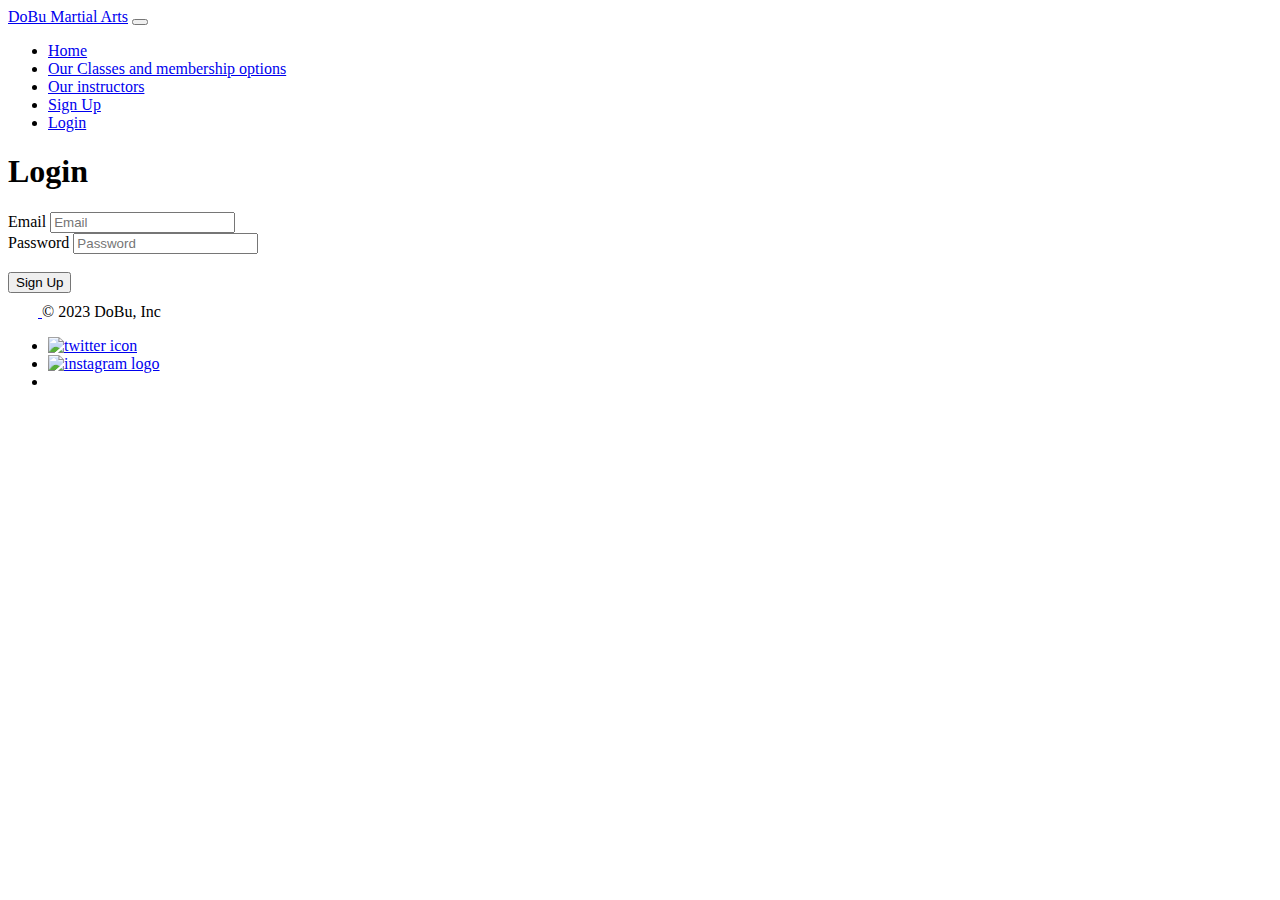
==== login.html @ 2cadce61 "Add files via upload" ====
<!DOCTYPE html>
<html lang="en">
  <head>
    <meta charset="UTF-8" />
    <meta http-equiv="X-UA-Compatible" content="IE=edge" />
    <meta name="viewport" content="width=device-width, initial-scale=1.0" />
    <link
      href="https://cdn.jsdelivr.net/npm/bootstrap@5.3.2/dist/css/bootstrap.min.css"
      rel="stylesheet"
      integrity="sha384-T3c6CoIi6uLrA9TneNEoa7RxnatzjcDSCmG1MXxSR1GAsXEV/Dwwykc2MPK8M2HN"
      crossorigin="anonymous"
    />
    <link rel="stylesheet" href="/signUp/signUp.css" />
    <link rel="icon" type="image/x-icon" href="/assetts/favicon.ico" />
    <title>Login</title>
  </head>
  <body>
    <header>
      <nav
        class="navbar bg-dark navbar-expand-lg bg-body-tertiary"
        data-bs-theme="dark"
      >
        <div class="container-fluid">
          <a class="navbar-brand" href="/homepage/index.html"
            >DoBu Martial Arts</a
          >
          <button
            class="navbar-toggler"
            type="button"
            data-bs-toggle="collapse"
            data-bs-target="#navbarNavDropdown"
            aria-controls="navbarNavDropdown"
            aria-expanded="false"
            aria-label="Toggle navigation"
          >
            <span class="navbar-toggler-icon"></span>
          </button>
          <div class="collapse navbar-collapse" id="navbarNavDropdown">
            <ul class="navbar-nav">
              <li class="nav-item">
                <a class="nav-link active" href="/homepage/index.html">Home</a>
              </li>
              <li class="nav-item">
                <a class="nav-link" href="/ourClasses/ourClasses.html"
                  >Our Classes and membership options</a
                >
              </li>
              <li class="nav-item">
                <a class="nav-link" href="/ourInstructors/ourInstructors.html"
                  >Our instructors</a
                >
              </li>
              <li class="nav-item">
                <a class="nav-link" href="/signUp/signUp.html">Sign Up</a>
              </li>
              <li class="nav-item">
                <a class="nav-link" href="/login/login.html">Login</a>
              </li>
            </ul>
          </div>
        </div>
      </nav>
    </header>
    <main>
      <div class="bg-dark text-secondary px-4 py-5 text-center">
        <div class="py-5">
          <h1 class="display-5 fw-bold text-white">Login</h1>
          <div class="col-lg-6 mx-auto"></div>
        </div>
      </div>
      <form>
        <div class="form-row">
          <div class="form-group col-md-6">
            <label for="inputEmail4">Email</label>
            <input
              type="email"
              class="form-control"
              id="inputEmail4"
              placeholder="Email"
            />
          </div>
          <div class="form-group col-md-6">
            <label for="inputPassword4">Password</label>
            <input
              type="password"
              class="form-control"
              id="inputPassword4"
              placeholder="Password"
            />
          </div>
        </div>
        <br />
        <button type="submit" class="btn btn-dark">Sign Up</button>
      </form>
    </main>
    <div class="container">
      <footer
        class="d-flex flex-wrap justify-content-between align-items-center py-3 my-4 border-top"
      >
        <div class="col-md-4 d-flex align-items-center">
          <a
            href="/"
            class="mb-3 me-2 mb-md-0 text-body-secondary text-decoration-none lh-1"
          >
            <svg class="bi" width="30" height="24">
              <use xlink:href="#bootstrap"></use>
            </svg>
          </a>
          <span class="mb-3 mb-md-0 text-body-secondary">© 2023 DoBu, Inc</span>
        </div>
        <ul class="nav col-md-4 justify-content-end list-unstyled d-flex">
          <li class="ms-3">
            <a class="text-body-secondary" href="#"
              ><img src="/assetts/icons8-twitter-50.png" alt="twitter icon"
            /></a>
          </li>
          <li class="ms-3">
            <a class="text-body-secondary" href="#"
              ><img src="/assetts/icons8-instagram-50.png" alt="instagram logo"
            /></a>
          </li>
          <li class="ms-3">
            <a class="text-body-secondary" href="#"
              ><img src="/assetts/icons8-facebook-50.png" alt=""
            /></a>
          </li>
        </ul>
      </footer>
    </div>
    <script
      src="https://cdn.jsdelivr.net/npm/bootstrap@5.3.2/dist/js/bootstrap.bundle.min.js"
      ;
      integrity="sha384-C6RzsynM9kWDrMNeT87bh95OGNyZPhcTNXj1NW7RuBCsyN/o0jlpcV8Qyq46cDfL"
      ;
      crossorigin="anonymous"
      ;
    ></script>
  </body>
</html>
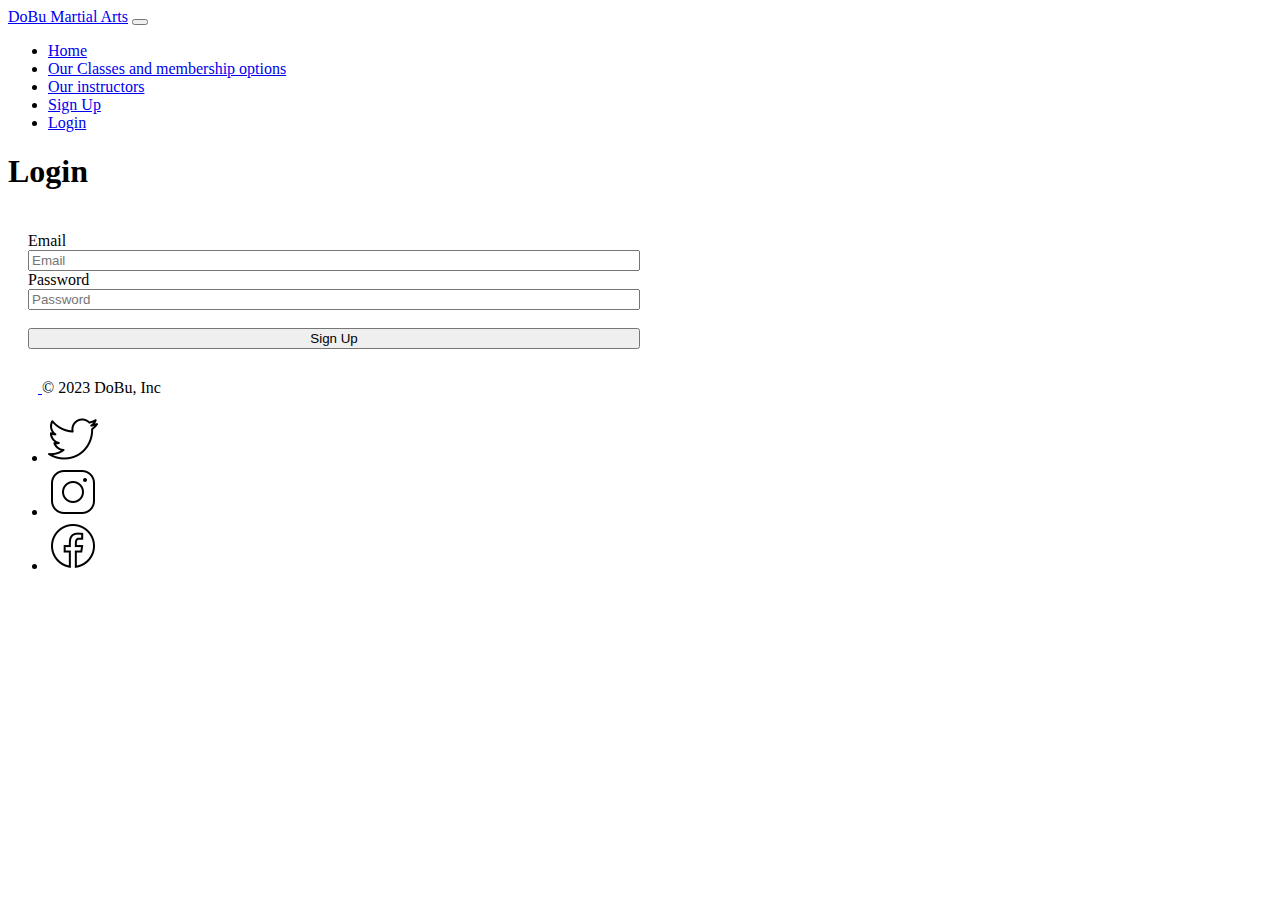
==== commit 93613cef: "Update login.html" ====
--- a/login.html
+++ b/login.html
@@ -10,8 +10,8 @@
       integrity="sha384-T3c6CoIi6uLrA9TneNEoa7RxnatzjcDSCmG1MXxSR1GAsXEV/Dwwykc2MPK8M2HN"
       crossorigin="anonymous"
     />
-    <link rel="stylesheet" href="/signUp/signUp.css" />
-    <link rel="icon" type="image/x-icon" href="/assetts/favicon.ico" />
+    <link rel="stylesheet" href="signUp.css" />
+    <link rel="icon" type="image/x-icon" href="favicon.ico" />
     <title>Login</title>
   </head>
   <body>
@@ -21,7 +21,7 @@
         data-bs-theme="dark"
       >
         <div class="container-fluid">
-          <a class="navbar-brand" href="/homepage/index.html"
+          <a class="navbar-brand" href="index.html"
             >DoBu Martial Arts</a
           >
           <button
@@ -38,23 +38,23 @@
           <div class="collapse navbar-collapse" id="navbarNavDropdown">
             <ul class="navbar-nav">
               <li class="nav-item">
-                <a class="nav-link active" href="/homepage/index.html">Home</a>
+                <a class="nav-link active" href="index.html">Home</a>
               </li>
               <li class="nav-item">
-                <a class="nav-link" href="/ourClasses/ourClasses.html"
+                <a class="nav-link" href="ourClasses.html"
                   >Our Classes and membership options</a
                 >
               </li>
               <li class="nav-item">
-                <a class="nav-link" href="/ourInstructors/ourInstructors.html"
+                <a class="nav-link" href="ourInstructors.html"
                   >Our instructors</a
                 >
               </li>
               <li class="nav-item">
-                <a class="nav-link" href="/signUp/signUp.html">Sign Up</a>
+                <a class="nav-link" href="signUp.html">Sign Up</a>
               </li>
               <li class="nav-item">
-                <a class="nav-link" href="/login/login.html">Login</a>
+                <a class="nav-link" href="login.html">Login</a>
               </li>
             </ul>
           </div>
@@ -111,17 +111,17 @@
         <ul class="nav col-md-4 justify-content-end list-unstyled d-flex">
           <li class="ms-3">
             <a class="text-body-secondary" href="#"
-              ><img src="/assetts/icons8-twitter-50.png" alt="twitter icon"
+              ><img src="icons8-twitter-50.png" alt="twitter icon"
             /></a>
           </li>
           <li class="ms-3">
             <a class="text-body-secondary" href="#"
-              ><img src="/assetts/icons8-instagram-50.png" alt="instagram logo"
+              ><img src="icons8-instagram-50.png" alt="instagram logo"
             /></a>
           </li>
           <li class="ms-3">
             <a class="text-body-secondary" href="#"
-              ><img src="/assetts/icons8-facebook-50.png" alt=""
+              ><img src="icons8-facebook-50.png" alt=""
             /></a>
           </li>
         </ul>
--- a/signUp.css
+++ b/signUp.css
@@ -0,0 +1,20 @@
+form {
+  display: flex;
+  flex-direction: column;
+  justify-content: center;
+  padding: 20px;
+}
+
+.form-group {
+  width: 50%;
+  display: flex;
+  flex-direction: column;
+  justify-content: center;
+}
+
+.btn-dark {
+  display: flex;
+  flex-direction: column;
+  max-width: 50%;
+  align-items: center;
+}
